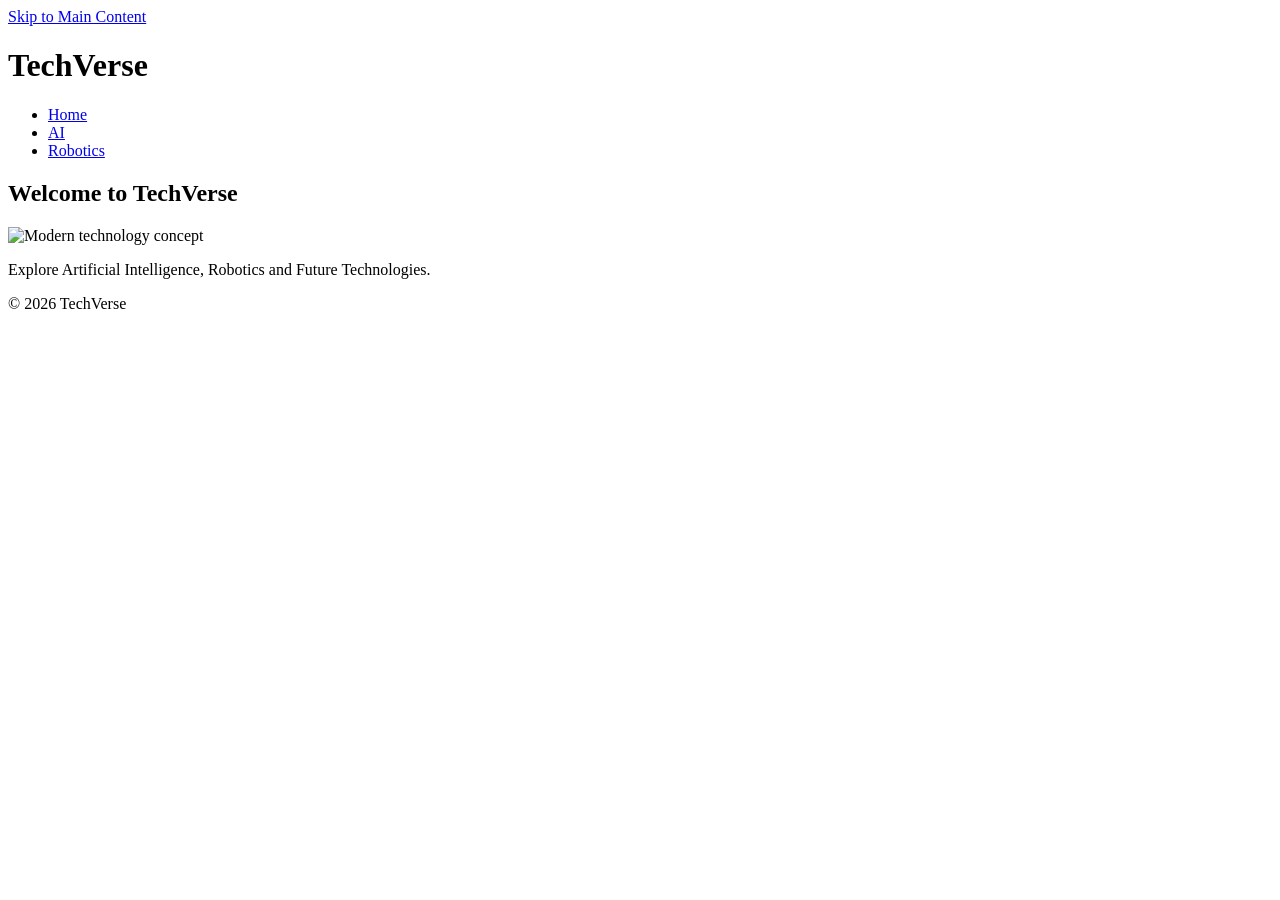
==== index.html @ b7a415bb "Create index.html" ====
<!DOCTYPE html>
<html lang="en">
<head>
<meta charset="UTF-8">
<meta name="viewport" content="width=device-width, initial-scale=1.0">
<title>TechVerse</title>
<link rel="stylesheet" href="style.css">
</head>

<body>

<a href="#main-content" class="skip-link">Skip to Main Content</a>

<header>
<h1>TechVerse</h1>

<nav>
<ul class="nav-menu">
<li><a href="index.html">Home</a></li>
<li><a href="ai.html">AI</a></li>
<li><a href="robotics.html">Robotics</a></li>
</ul>
</nav>

</header>

<main id="main-content">

<section>

<h2>Welcome to TechVerse</h2>

<img src="images/technology.jpg"
alt="Modern technology concept">

<p>
Explore Artificial Intelligence,
Robotics and Future Technologies.
</p>

</section>

</main>

<footer>
<p>© 2026 TechVerse</p>
</footer>

</body>
</html>
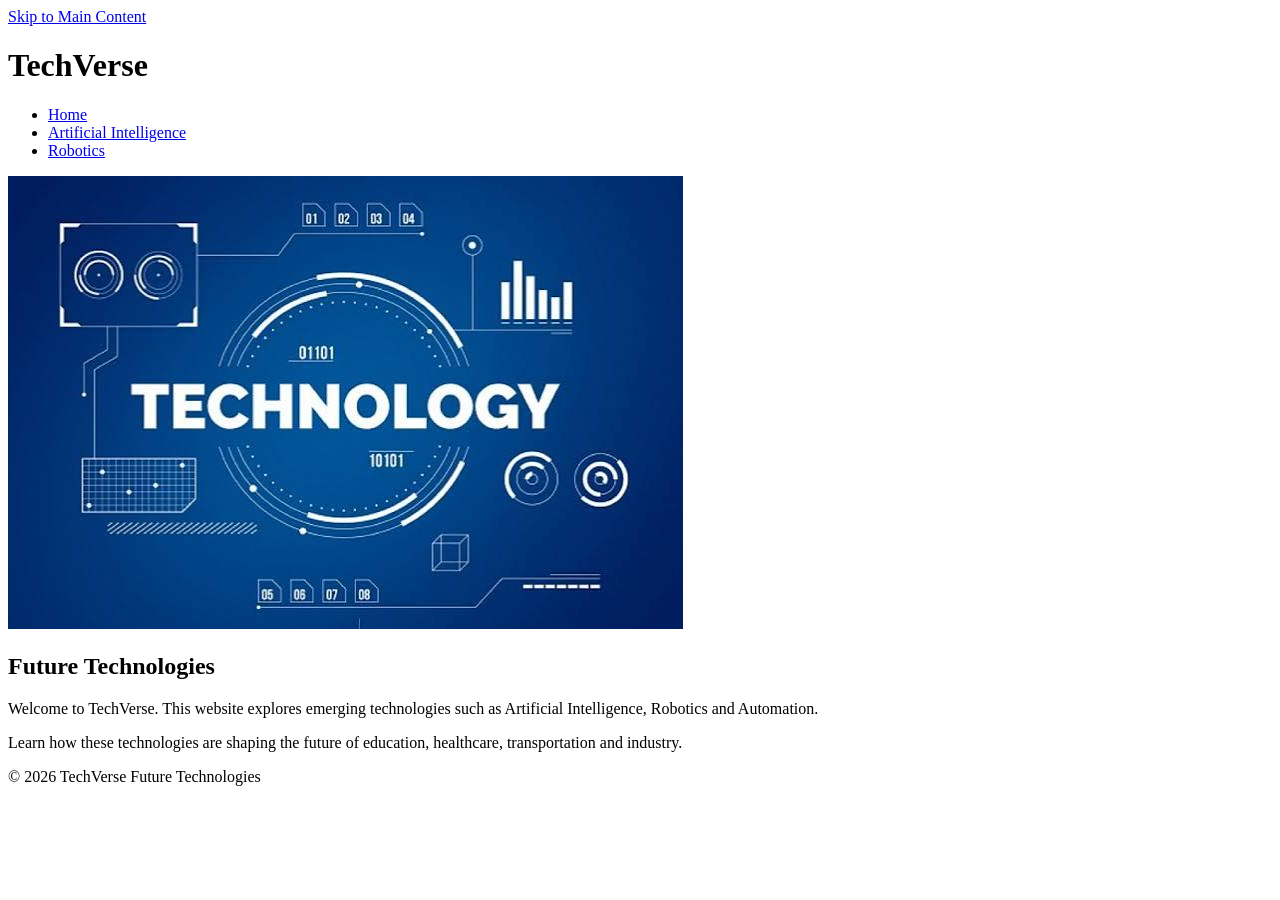
==== commit c79c9fe9: "Update index.html" ====
--- a/index.html
+++ b/index.html
@@ -1,10 +1,10 @@
 <!DOCTYPE html>
 <html lang="en">
 <head>
-<meta charset="UTF-8">
-<meta name="viewport" content="width=device-width, initial-scale=1.0">
-<title>TechVerse</title>
-<link rel="stylesheet" href="style.css">
+    <meta charset="UTF-8">
+    <meta name="viewport" content="width=device-width, initial-scale=1.0">
+    <title>TechVerse - Home</title>
+    <link rel="stylesheet" href="style.css">
 </head>
 
 <body>
@@ -12,38 +12,40 @@
 <a href="#main-content" class="skip-link">Skip to Main Content</a>
 
 <header>
-<h1>TechVerse</h1>
+    <h1>TechVerse</h1>
 
-<nav>
-<ul class="nav-menu">
-<li><a href="index.html">Home</a></li>
-<li><a href="ai.html">AI</a></li>
-<li><a href="robotics.html">Robotics</a></li>
-</ul>
-</nav>
-
+    <nav>
+        <ul class="nav-menu">
+            <li><a href="index.html">Home</a></li>
+            <li><a href="ai.html">Artificial Intelligence</a></li>
+            <li><a href="robotics.html">Robotics</a></li>
+        </ul>
+    </nav>
 </header>
 
 <main id="main-content">
 
-<section>
+    <section class="hero">
+        <img src="images/technology.jpg"
+             alt="Modern technology and innovation concept">
 
-<h2>Welcome to TechVerse</h2>
+        <h2>Future Technologies</h2>
 
-<img src="images/technology.jpg"
-alt="Modern technology concept">
+        <p>
+            Welcome to TechVerse. This website explores emerging technologies
+            such as Artificial Intelligence, Robotics and Automation.
+        </p>
 
-<p>
-Explore Artificial Intelligence,
-Robotics and Future Technologies.
-</p>
-
-</section>
+        <p>
+            Learn how these technologies are shaping the future of education,
+            healthcare, transportation and industry.
+        </p>
+    </section>
 
 </main>
 
 <footer>
-<p>© 2026 TechVerse</p>
+    <p>© 2026 TechVerse Future Technologies</p>
 </footer>
 
 </body>
